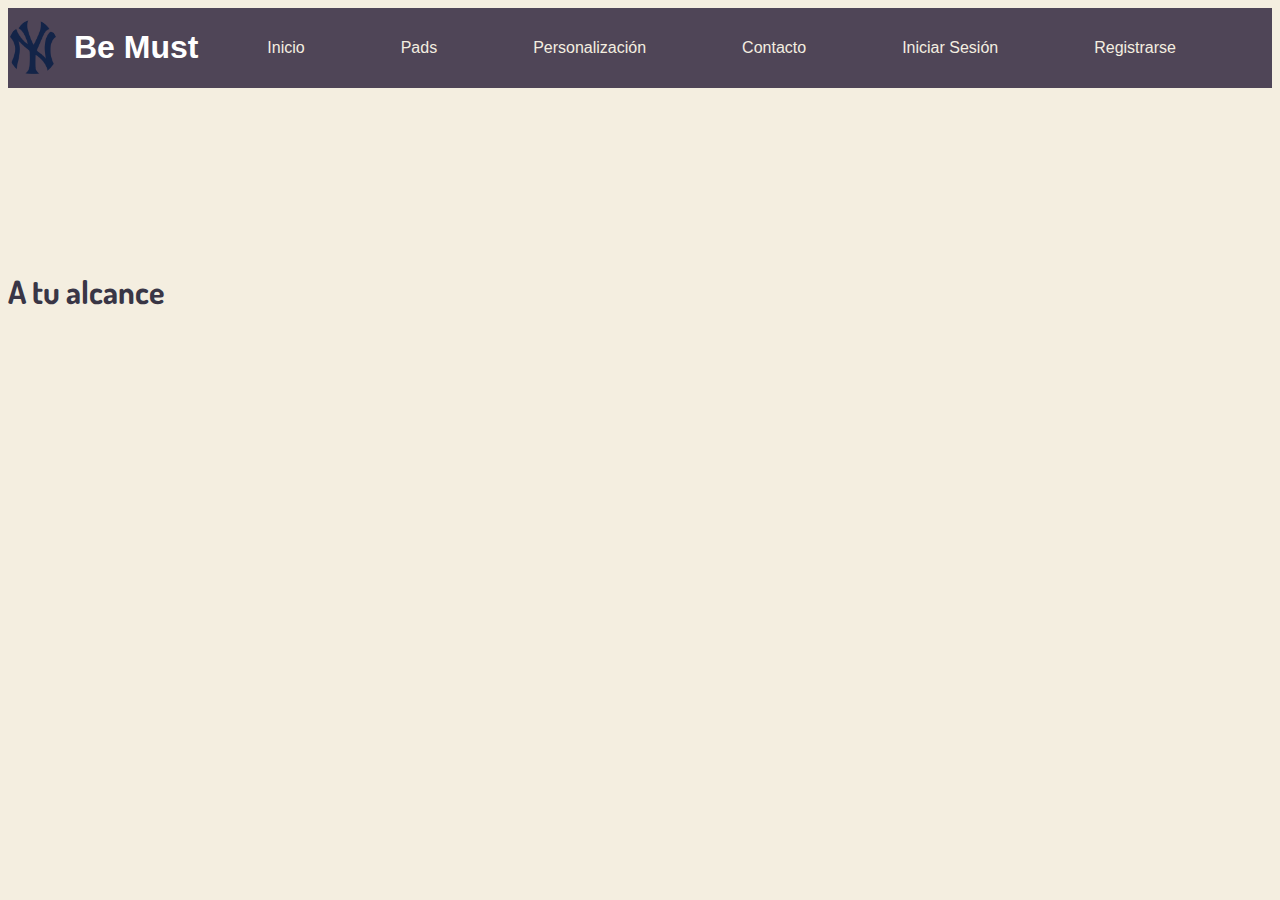
==== Roma Be Must/index.html @ 5e062558 "Add files via upload" ====
<!DOCTYPE html>
<html lang="en">
<head>
    <meta charset="UTF-8">
    <meta http-equiv="X-UA-Compatible" content="IE=edge">
    <meta name="viewport" content="width=device-width, initial-scale=1.0">

    <link rel="stylesheet" href="./styles/index.css">

    <title>Be Must</title>

    <link rel="preconnect" href="https://fonts.googleapis.com">
    <link rel="preconnect" href="https://fonts.gstatic.com" crossorigin>
    <link href="https://fonts.googleapis.com/css2?family=Play&display=swap" rel="stylesheet">
 
    <link rel="preconnect" href="https://fonts.googleapis.com">
    <link rel="preconnect" href="https://fonts.gstatic.com" crossorigin>
    <link href="https://fonts.googleapis.com/css2?family=Dosis:wght@200&display=swap" rel="stylesheet">
</head>

<body>

    <section></section>
        <section class="sectionMain">
            <div class="divlogotitle">
                <img src="./styles/multimedia/Be must.png" alt="logo" class="imglogo">
                <h1 class="h1title">Be Must</h1>
            </div>
            
            <div>
               <div class="navbar">
                   <ul class="navbar">
                       <li class="item"><a href="" class="link">Inicio</a> </li>
                       <li class="item"><a href="./padspagina/pad.html" class="link">Pads</a></li>
                       <li class="item"><a href="./personalizacionespag/personalizados.html" class="link">Personalización</a></li>
                       <li class="item"><a href="" class="link">Contacto</a></li>
                       <li class="item"><a href="" class="link">Iniciar Sesión</a></li>
                       <li class="item"><a href="" class="link">Registrarse</a></li>
                   </ul>
               </div>
            </div>
        </section>

        <h1 class="palabra1">A tu alcance</h1>

</body>
</html>
---- Roma Be Must/styles/index.css ----
.divlogotitle {
    margin: 0;
    padding: 0;    
    box-sizing: border-box;
}


.sectionMain{
    display: flex;
    flex-direction: row;
    justify-content: space-between;
    align-items: center;
    background-color: #4F4557;
    font-family: Arial, Helvetica, sans-serif;
}

.divlogotitle{
    display: flex;
    align-items: center;
    flex-direction: row;
}

.imglogo {
    max-width: 50px;
    border-radius: 50%;
}

.h1title {
    margin-left: 1rem;
    color: white;
}
.navbar{
    list-style: none;
    display: flex;
    flex-direction: row;
    align-items: center;
    justify-content: space-between;
}
body{
    background-color: #F4EEE0;
}

.link {
    text-decoration: none;
    color: #F4EEE0;
}

.item {
    margin-right: 6rem;
}

.palabra1{
    font-family: 'Dosis', sans-serif;
    color: #393646;
    position: absolute;
    top: 250px;
}
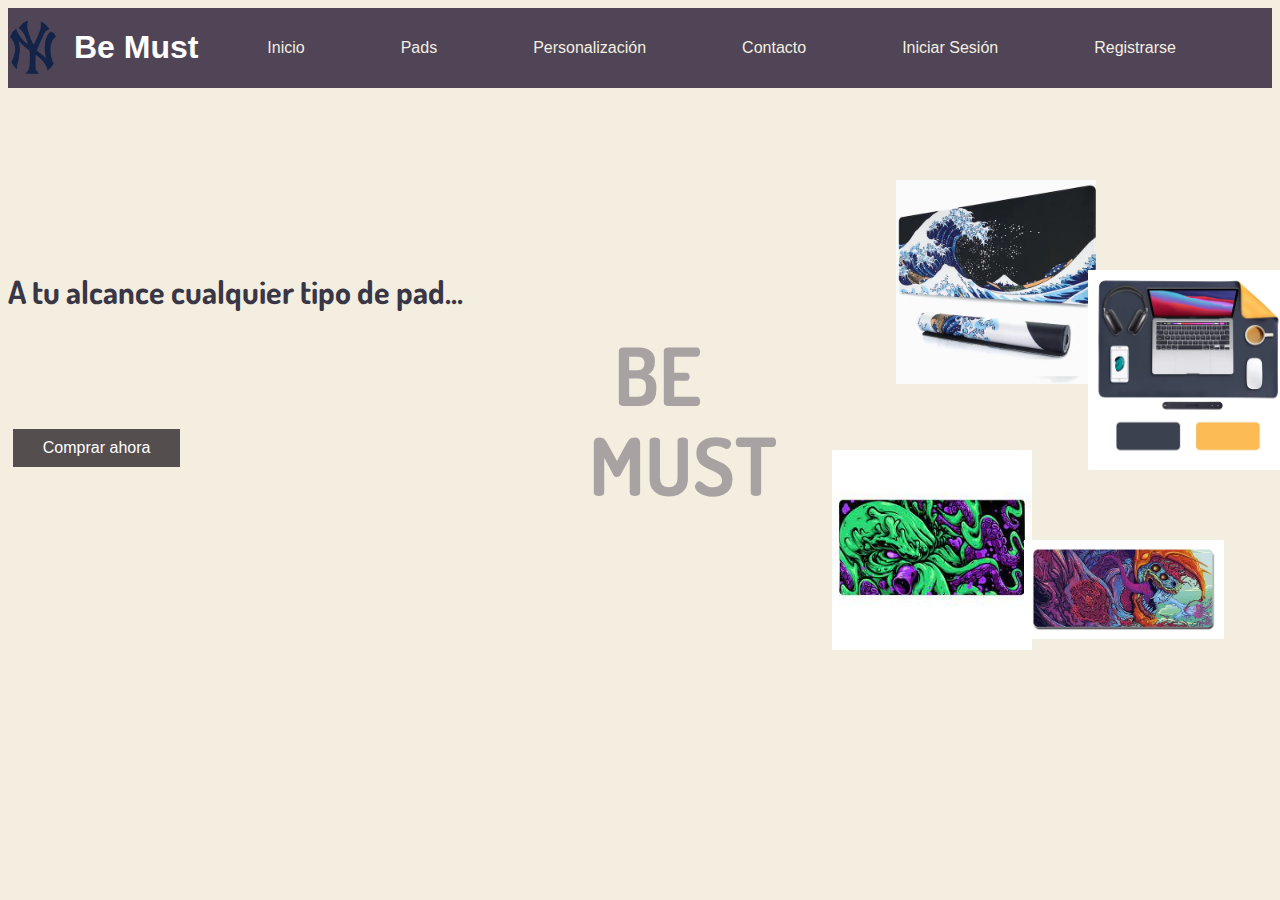
==== commit 7983cb45: "Add files via upload" ====
--- a/Roma Be Must/index.html
+++ b/Roma Be Must/index.html
@@ -19,8 +19,6 @@
 </head>
 
 <body>
-
-    <section></section>
         <section class="sectionMain">
             <div class="divlogotitle">
                 <img src="./styles/multimedia/Be must.png" alt="logo" class="imglogo">
@@ -30,18 +28,36 @@
             <div>
                <div class="navbar">
                    <ul class="navbar">
-                       <li class="item"><a href="" class="link">Inicio</a> </li>
-                       <li class="item"><a href="./padspagina/pad.html" class="link">Pads</a></li>
-                       <li class="item"><a href="./personalizacionespag/personalizados.html" class="link">Personalización</a></li>
-                       <li class="item"><a href="" class="link">Contacto</a></li>
-                       <li class="item"><a href="" class="link">Iniciar Sesión</a></li>
+                        <li class="item"><a href="" class="link">Inicio</a> </li>
+                        <li class="item dropdown"><a href="./padspagina/pad.html" class="link dropdown-button">Pads</a>
+                            <ul class="dropdown-list">
+                                <li class="dropdown-item">Gamer</li>
+                                <li class="dropdown-item">Oficina</li>
+                                <li class="dropdown-item">Casual</li>
+                            </ul>
+                        </li>
+                        <li class="item"><a href="./personalizacionespag/personalizados.html" class="link">Personalización</a></li>
+                        <li class="item"><a href="" class="link">Contacto</a></li>
+                        <li class="item"><a href="" class="link">Iniciar Sesión</a></li>
                        <li class="item"><a href="" class="link">Registrarse</a></li>
                    </ul>
                </div>
             </div>
         </section>
+        <div>
+            <h1 class="palabra1">A tu alcance cualquier tipo de pad...</h1>
+            <img src="./styles/multimedia/pad1.webp" alt="imgpad" class="pad1">
+            <img src="./styles/multimedia/pad2.webp" alt="imgpad" class="pad2">
+            <img src="./styles/multimedia/pad3.jpeg" alt="imgpad" class="pad3">
+            <img src="./styles/multimedia/pad4.webp" alt="imgpad" class="pad4">
+            <div class="comprar">
+                <a href="./carrito/carrito.html" class="boton">Comprar ahora</a>
+            </div>
+            <h1 class="palabra2">BE</h1>
+            <h1 class="palabra3">MUST</h1>
+        </div>
 
-        <h1 class="palabra1">A tu alcance</h1>
+        
 
 </body>
 </html>
--- a/Roma Be Must/styles/index.css
+++ b/Roma Be Must/styles/index.css
@@ -56,6 +56,122 @@
     top: 250px;
 }
 
+.palabra2{
+    font-family: 'Dosis', sans-serif;
+    color: #393646;
+    position: absolute;
+    top: 30%;
+    left: 48%;
+    font-size: 80px; 
+    opacity: 40%;
+}
+
+.palabra3{
+    font-family: 'Dosis', sans-serif;
+    color: #393646;
+    position: absolute;
+    top: 40%;
+    left: 46%;
+    font-size: 80px;
+    opacity: 40%;
+}
+
+.pad1{
+    position: absolute;
+    top: 20%;
+    left: 70%;
+    max-width: 200px;
+}
+
+.pad2{
+    position: absolute;
+    top: 30%;
+    left: 85%;
+    max-width: 200px;
+}
+
+.pad3{
+    position: absolute;
+    top: 50%;
+    left: 65%;
+    max-width: 200px;
+}
+
+.pad4{
+    position: absolute;
+    top: 60%;
+    left: 80%;
+    max-width: 200px;
+}
+.comprar{
+    display: flex;
+    justify-content: center;
+    align-items: row;
+}
+
+.boton{
+    position: absolute;
+    top: 45%;
+    left: 1%;
+    background-color: rgb(85, 78, 78);
+    padding: 10px 30px;
+    border: none;
+    color: white;
+    text-decoration: none;
+    font-family: Arial, Helvetica, sans-serif;
+    margin-top: 1.5em;
+}
+
+.dropdown {
+    position: relative;
+    display: inline-block;
+}
+
+/*.dropdown-button {
+    background-color: #3498db;
+    color: white;
+    padding: 10px 20px;
+    border: none;
+    cursor: pointer;
+}*/
+
+.dropdown-list {
+    display: none;
+    position: absolute;
+    top: 100%;
+    left: -30px;
+    background-color: transparent;
+    width: 100px;
+    border: 1px solid #ccc;
+    padding: 0;
+    margin: 0;
+    list-style: none;
+    
+}
+
+.dropdown:hover .dropdown-list {
+    display: block;
+}
+
+.dropdown-item {
+    padding: 10px;
+    text-align: center;
+    border-bottom: 1px solid #ccc;
+    transition: background-color 0.3s ease;
+}
+
+.dropdown-item:last-child {
+    border-bottom: none;
+}
+
+.dropdown-item:hover {
+    background-color: #e0e0e0;
+}
+
+@media (min-width: 500px) {
+    * {
+    }
+}
 
 
 
@@ -80,6 +196,3 @@
 
 
 
-
-
-
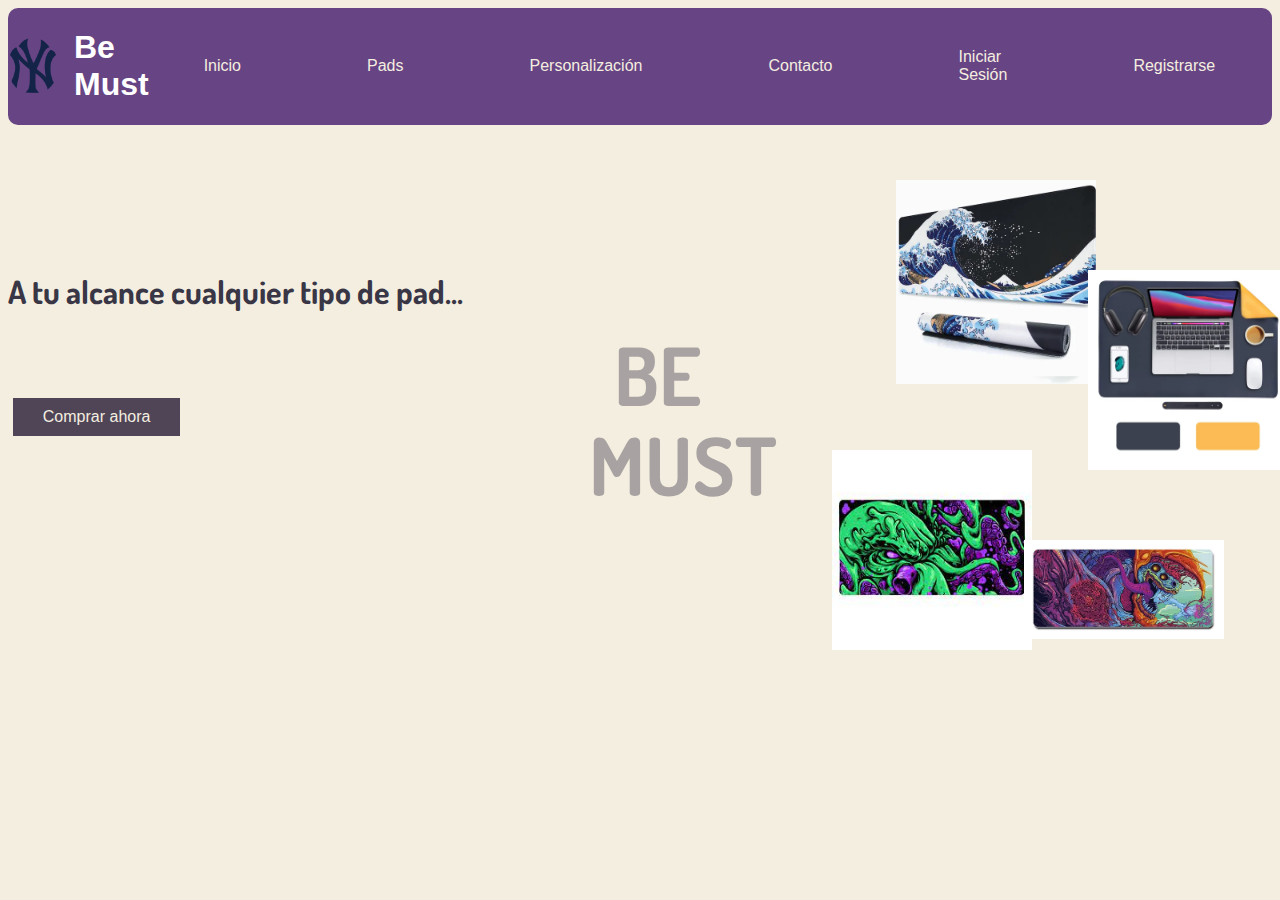
==== commit 40eebfdb: "Add files via upload" ====
--- a/Roma Be Must/index.html
+++ b/Roma Be Must/index.html
@@ -51,7 +51,15 @@
             <img src="./styles/multimedia/pad3.jpeg" alt="imgpad" class="pad3">
             <img src="./styles/multimedia/pad4.webp" alt="imgpad" class="pad4">
             <div class="comprar">
-                <a href="./carrito/carrito.html" class="boton">Comprar ahora</a>
+                <button>
+                    <a class="boton" href="./carrito/carrito.html">
+                        <span></span>
+                        <span></span>
+                        <span></span>
+                        <span></span>
+                        Comprar ahora
+                    </a>
+                </button>
             </div>
             <h1 class="palabra2">BE</h1>
             <h1 class="palabra3">MUST</h1>
--- a/Roma Be Must/styles/index.css
+++ b/Roma Be Must/styles/index.css
@@ -10,8 +10,9 @@
     flex-direction: row;
     justify-content: space-between;
     align-items: center;
-    background-color: #4F4557;
+    background-color: #674483;
     font-family: Arial, Helvetica, sans-serif;
+    border-radius: 10px;
 }
 
 .divlogotitle{
@@ -47,6 +48,16 @@
 
 .item {
     margin-right: 6rem;
+    padding: 5px 15px;
+    border-radius: 100px;
+}
+
+.item:hover{
+    background-color: #4d3466;
+}
+
+.item:active{
+    transform: scale(0.97);
 }
 
 .palabra1{
@@ -110,16 +121,89 @@
 }
 
 .boton{
-    position: absolute;
-    top: 45%;
+  color: #F4EEE0;
+  text-decoration: none;
+  border-radius: 5px;
+  font-size: 16px;
+  border: none;
+  cursor: pointer;
+  transition: background-color 0.3s ease;
+  font-family: Arial, Helvetica, sans-serif;
+}
+
+
+button{
+    position: absolute;
+    top: 42%;
     left: 1%;
-    background-color: rgb(85, 78, 78);
+    background-color: #4F4557;
     padding: 10px 30px;
     border: none;
-    color: white;
+    color: #F4EEE0;
     text-decoration: none;
+    cursor: pointer;
     font-family: Arial, Helvetica, sans-serif;
     margin-top: 1.5em;
+    transition: all 0.2 ease;
+    overflow: hidden;
+}
+
+button:active{
+    transform: scale(0.96);
+}
+
+button:hover{
+    color: #fff;
+}
+
+button span{
+    position: absolute;
+    background: #07c0ee;
+    transition: .5s;
+}
+
+button span:nth-child(1){
+    width: 100%;
+    height: 1px;
+    top: 0;
+    left: -100%;
+}
+
+button span:nth-child(2){
+    width: 100%;
+    height: 1px;
+    bottom: 0;
+    right: -100%;
+}
+
+button span:nth-child(3){
+    width: 1px;
+    height: 100%;
+    bottom: -100%;
+    left: 0;
+}
+
+button span:nth-child(4){
+    width: 1px;
+    height: 100%;
+    top: -100%;
+    right: 0;
+}
+
+button:hover span:nth-child(1){
+    left: 0;
+}
+
+button:hover span:nth-child(2){
+    right: 0;
+}
+
+button:hover span:nth-child(3){
+    bottom: 0;
+}
+
+button:hover span:nth-child(4){
+    top: 0;
 }
 
 .dropdown {
@@ -139,8 +223,8 @@
     display: none;
     position: absolute;
     top: 100%;
-    left: -30px;
-    background-color: transparent;
+    left: -17px;
+    background-color: #4F4557;
     width: 100px;
     border: 1px solid #ccc;
     padding: 0;
@@ -158,6 +242,7 @@
     text-align: center;
     border-bottom: 1px solid #ccc;
     transition: background-color 0.3s ease;
+    color: #F4EEE0;
 }
 
 .dropdown-item:last-child {
@@ -165,34 +250,32 @@
 }
 
 .dropdown-item:hover {
-    background-color: #e0e0e0;
-}
-
-@media (min-width: 500px) {
-    * {
-    }
-}
-
-
-
-
-
-
-
-
-
-
-
-
-
-
-
-
-
-
-
-
-
-
-
-
+    background-color: #8965ac;
+    color: aquamarine;
+}
+
+
+
+
+
+
+
+
+
+
+
+
+
+
+
+
+
+
+
+
+
+
+
+
+
+
